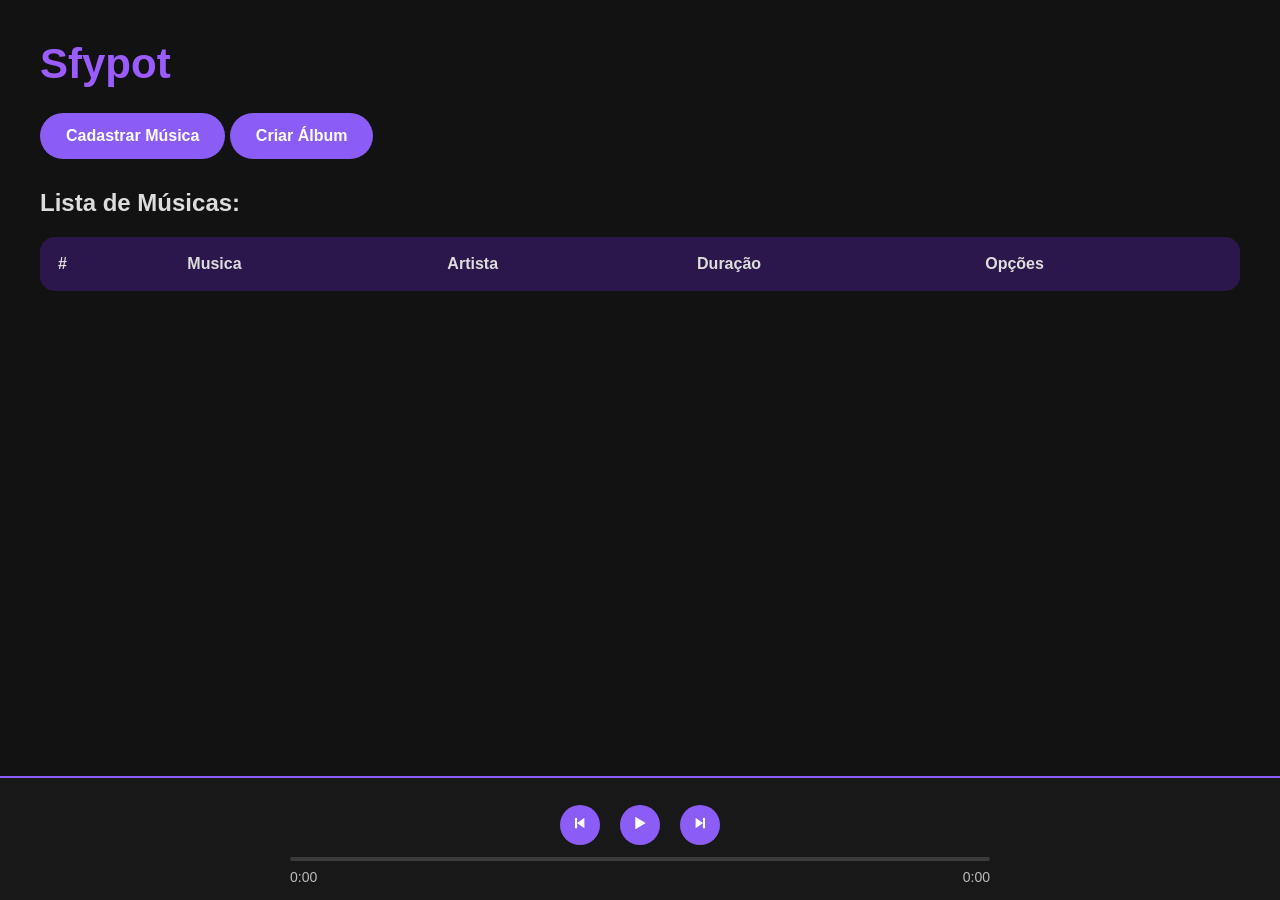
==== 02 - Sfypot/public/index.html @ 63faffa0 "Edit funcionando" ====
<!DOCTYPE html>
<html lang="en">

<head>
    <meta charset="UTF-8">
    <meta name="viewport" content="width=device-width, initial-scale=1.0">
    <link rel="stylesheet" href="style.css">
    <script src="main.js" defer></script>
    <title>Sfypot</title>
    <link href='https://unpkg.com/boxicons@2.1.4/css/boxicons.min.css' rel='stylesheet'>
</head>

<body>

    <h1>Sfypot</h1>

    <button type="button" id="cadastrarMusica">Cadastrar Música</button>
    <button type="button" id="criarAlbum">Criar Álbum</button>

    <h2>Lista de Músicas:</h2>
    <table id="list-musicas">

        <thead>
            <th>#</th>
            <th>Musica</th>
            <th>Artista</th>
            <th>Duração</th>
            <th>Opções</th>
        </thead>

        <tbody>

        </tbody>
    </table>

    <div class="player"> <!--  PLAYER -->
        <span id="musicName"></span>
        <span id="-1" class="indexMusica"></span>
        <audio id="audioPlayer" src=""></audio>
        <div class="controls">
            <button id="botaoBack"><i class='bx bx-skip-previous'></i></button>
            <button id="botaoPlayPause"><i class='bx bx-play'></i></button>
            <button id="botaoNext"><i class='bx bx-skip-next'></i></button>
        </div>
        <div class="footer">
            <div class="progress-bar">
                <div class="progress"></div>
            </div>
            <div class="time">
                <span id="tempoAtual">0:00</span>
                <span id="duracao">0:00</span>
            </div>
        </div>
    </div>


    <div class="modal">
        <header>
            <h2>Adicionar Música:</h2>
        </header>
        <form class="form-musica">
            <input type="file" id="arquivo" placeholder="Arquivo mp3" accept="audio/mp3" required>
            <input type="text" id="title" placeholder="Título da música" required>
            <input type="text" id="autor" placeholder="Nome do Autor" required>
            <input type="text" id="genero" placeholder="Gênero da música" required>
            <select name="Álbum" id="album">
            </select>
        </form>
        <footer>
            <button type="button" id="enviar-musica">Enviar</button>
            <button type="button" id="cancelMusica">Cancelar</button>
        </footer>
    </div>

</body>

</html>
---- 02 - Sfypot/public/style.css ----
/* ===========================
   GERAL
=========================== */

*{
    margin:0;
    padding:0;
    box-sizing:border-box;
    font-family:Segoe UI, sans-serif;
}

body{
    background:#121212;
    color:#fff;
    padding:40px;
    padding-bottom:170px;
}

/* ===========================
   TÍTULOS
=========================== */

h1{
    color:#9b5cff;
    font-size:42px;
    margin-bottom:25px;
}

h2{
    margin:30px 0 15px;
    color:#ddd;
}

/* ===========================
   BOTÃO CADASTRAR
=========================== */

#cadastrarMusica{
    background:#8B5CF6;
    color:white;
    border:none;
    border-radius:30px;
    padding:14px 26px;
    font-size:16px;
    cursor:pointer;
    transition:.25s;
    font-weight:bold;
}

#cadastrarMusica:hover{
    background:#9f75ff;
    transform:scale(1.04);
}
/* ===========================
   BOTÃO DO ÁLBUM
=========================== */

#criarAlbum{
    background:#8B5CF6;
    color:white;
    border:none;
    border-radius:30px;
    padding:14px 26px;
    font-size:16px;
    cursor:pointer;
    transition:.25s;
    font-weight:bold;
}

#criarAlbum:hover{
    background:#9f75ff;
    transform:scale(1.04);
}

/* ===========================
   TABELA
=========================== */

table{
    width:100%;
    border-collapse:collapse;
    background:#1b1b1b;
    border-radius:15px;
    overflow:hidden;
    margin-top:20px;
}

thead{
    background:#2b174b;
}

thead th{
    padding:18px;
    text-align:left;
    color:#ddd;
}

tbody tr{
    transition:.2s;
}

tbody tr:hover{
    background:#242424;
}

tbody td{
    padding:16px;
    border-bottom:1px solid #2e2e2e;
}

/* ===========================
   BOTÕES DA TABELA
=========================== */

tbody button{
    border:none;
    border-radius:20px;
    cursor:pointer;
    transition:.2s;
    font-weight:bold;
}

button[id^="play"]{
    width:38px;
    height:38px;
    border-radius:50%;
    background:#8B5CF6;
    color:white;
    font-size:16px;
}

button[id^="play"]:hover{
    background:#a77cff;
}

button[id^="edit"]{
    background:#3b2b57;
    color:white;
    padding:8px 14px;
    margin-right:8px;
}

button[id^="edit"]:hover{
    background:#4f3c73;
}

button[id^="delete"]{
    background:#7b2020;
    color:white;
    padding:8px 14px;
}

button[id^="delete"]:hover{
    background:#a52b2b;
}

/* ===========================
   PLAYER
=========================== */

.player{
    position:fixed;
    bottom:0;
    left:0;
    width:100%;

    background:#181818;
    border-top:2px solid #8B5CF6;

    padding:15px 30px;

    display:flex;
    flex-direction:column;
    align-items:center;

    gap:12px;

    z-index:999;

    position:fixed;
}

#musicName{
    position:absolute;
    left:30px;
    top:50%;
    transform:translateY(-50%);

    font-size:18px;
    font-weight:bold;
    color:#fff;

    max-width:250px;
    white-space:nowrap;
    overflow:hidden;
    text-overflow:ellipsis;
}

.controls{
    display:flex;
    gap:20px;
}

.controls button{
    width:40px;
    height:40px;

    border:none;
    border-radius:50%;

    background:#8B5CF6;
    color:white;

    cursor:pointer;

    transition:.2s;

    font-size:25px;
}

.controls button:hover{
    transform:scale(1.1);
    background:#a77cff;
}

.footer{
    width:100%;
    max-width:700px;
}

/* ===========================
   BARRA DE PROGRESSO
=========================== */

.progress-bar{
    width:100%;
    height:4px;
    background:#3b3b3b;
    border-radius:999px;
    overflow:hidden;
}

.progress{
    width:0%;
    height:100%;
    background:#9b5cff;
    border-radius:999px;
}

.time{
    display:flex;
    justify-content:space-between;
    margin-top:8px;
    color:#bdbdbd;
    font-size:14px;
}

/* ===========================
   MODAL
=========================== */

.modal{
    position:fixed;

    top:50%;
    left:50%;

    transform:translate(-50%,-50%) scale(.8);

    background:#202020;

    width:430px;

    padding:25px;

    border-radius:18px;

    box-shadow:0 0 40px rgba(0,0,0,.7);

    opacity:0;
    pointer-events:none;

    transition:.25s;

    z-index:1000;
}

.modal.active{
    opacity:1;
    pointer-events:auto;
    transform:translate(-50%,-50%) scale(1);
}

.modal header h2{
    margin-bottom:20px;
    color:#9b5cff;
}

.form-musica{
    display:flex;
    flex-direction:column;
    gap:14px;
}

.form-musica input,
.form-musica select{
    background:#2d2d2d;
    color:white;
    border:none;
    outline:none;
    padding:14px;
    border-radius:10px;
}

.form-musica input::placeholder{
    color:#b7b7b7;
}

.modal footer{
    display:flex;
    justify-content:flex-end;
    gap:10px;
    margin-top:20px;
}

#enviar-musica{
    background:#8B5CF6;
    color:white;
    border:none;
    padding:12px 18px;
    border-radius:10px;
    cursor:pointer;
}

#enviar-musica:hover{
    background:#9f75ff;
}

#cancelMusica{
    background:#3a3a3a;
    color:white;
    border:none;
    padding:12px 18px;
    border-radius:10px;
    cursor:pointer;
}

#cancelMusica:hover{
    background:#555;
}

/* ===========================
   SCROLL
=========================== */

::-webkit-scrollbar{
    width:10px;
}

::-webkit-scrollbar-thumb{
    background:#8B5CF6;
    border-radius:20px;
}

::-webkit-scrollbar-track{
    background:#1a1a1a;
}
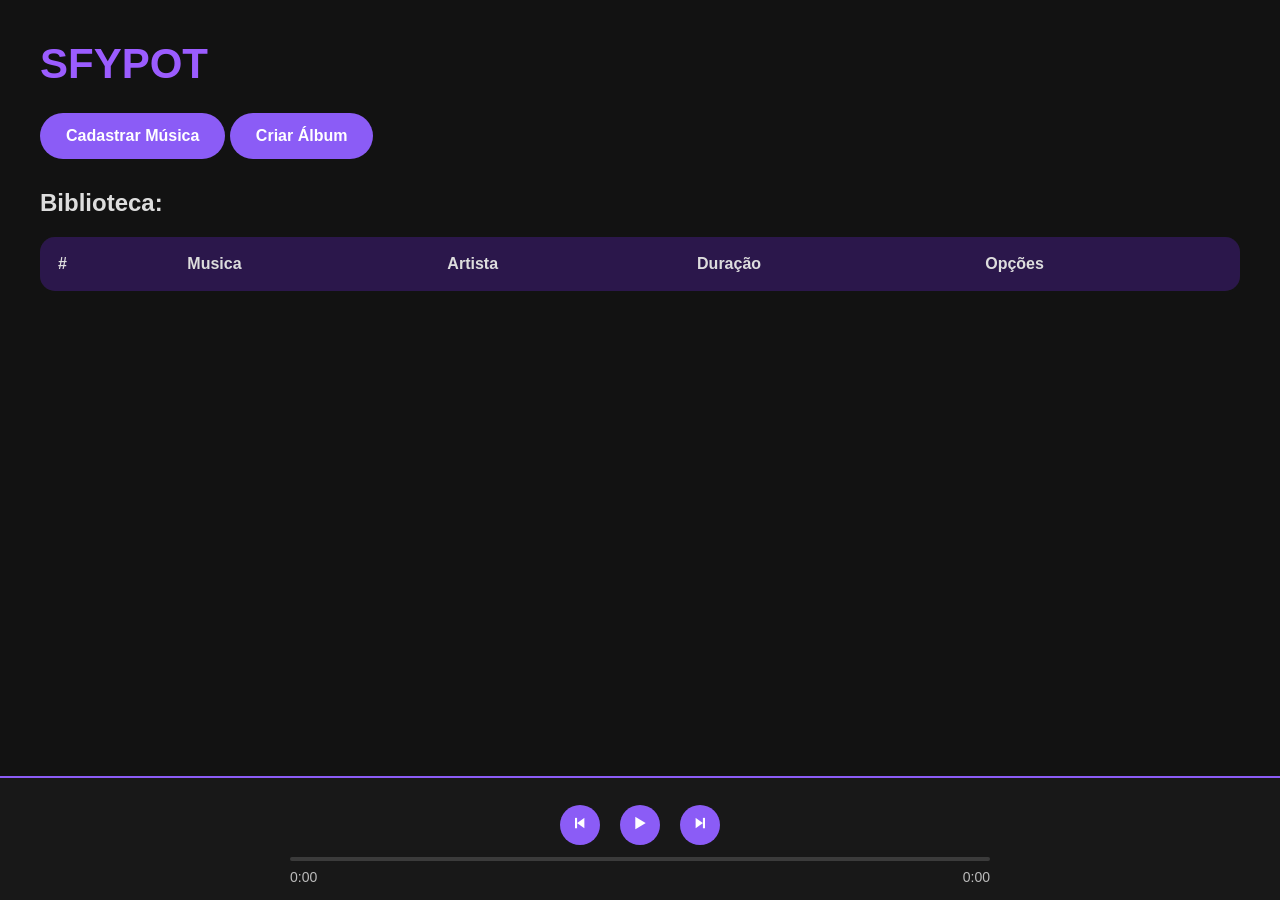
==== commit 0ca5ae8b: "básico funcionando, salvando agora para tentar criar playlists/albuns" ====
--- a/02 - Sfypot/public/index.html
+++ b/02 - Sfypot/public/index.html
@@ -12,12 +12,12 @@
 
 <body>
 
-    <h1>Sfypot</h1>
+    <h1>SFYPOT</h1>
 
     <button type="button" id="cadastrarMusica">Cadastrar Música</button>
     <button type="button" id="criarAlbum">Criar Álbum</button>
 
-    <h2>Lista de Músicas:</h2>
+    <h2>Biblioteca:</h2>
     <table id="list-musicas">
 
         <thead>
@@ -34,7 +34,10 @@
     </table>
 
     <div class="player"> <!--  PLAYER -->
-        <span id="musicName"></span>
+        <div class="music-info">
+            <span id="musicName"></span>
+            <span id="musicAutor"></span>
+        </div>
         <span id="-1" class="indexMusica"></span>
         <audio id="audioPlayer" src=""></audio>
         <div class="controls">
@@ -60,7 +63,7 @@
         </header>
         <form class="form-musica">
             <input type="file" id="arquivo" placeholder="Arquivo mp3" accept="audio/mp3" required>
-            <input type="text" id="title" placeholder="Título da música" required>
+            <input type="text" data-index="new" id="title" placeholder="Título da música" required>
             <input type="text" id="autor" placeholder="Nome do Autor" required>
             <input type="text" id="genero" placeholder="Gênero da música" required>
             <select name="Álbum" id="album">
--- a/02 - Sfypot/public/style.css
+++ b/02 - Sfypot/public/style.css
@@ -180,17 +180,29 @@
     position:fixed;
 }
 
-#musicName{
+.music-info{
     position:absolute;
     left:30px;
     top:50%;
     transform:translateY(-50%);
-
+    display:flex;
+    flex-direction:column;
+    gap:4px;
+    max-width:250px;
+}
+
+#musicName{
     font-size:18px;
     font-weight:bold;
     color:#fff;
-
-    max-width:250px;
+}
+
+#musicAutor{
+    font-size:14px;
+    color:#bdbdbd;
+}
+
+.music-info span{
     white-space:nowrap;
     overflow:hidden;
     text-overflow:ellipsis;
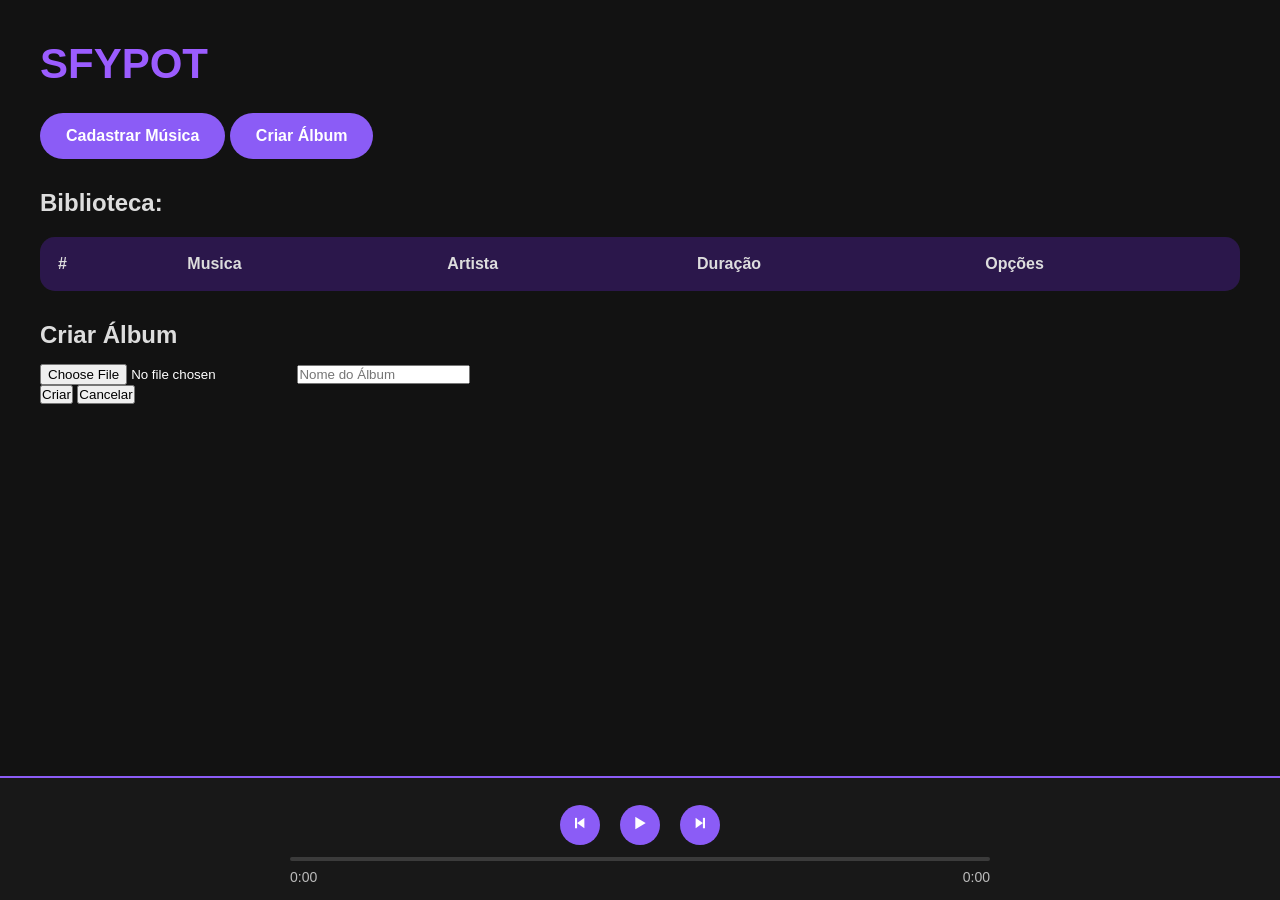
==== commit 756618ad: "createAlbum iniciado" ====
--- a/02 - Sfypot/public/index.html
+++ b/02 - Sfypot/public/index.html
@@ -75,6 +75,20 @@
         </footer>
     </div>
 
+    <div class="modal_2">
+        <header>
+            <h2>Criar Álbum</h2>
+        </header>
+        <form class="form-album">
+            <input type="file" id="capa-album" accept="image/*">
+            <input type="text" id="titulo-album" placeholder="Nome do Álbum" required>
+        </form>
+        <footer>
+            <button type="button" id="enviar-album">Criar</button>
+            <button type="button" id="cancel-album">Cancelar</button>
+        </footer>
+    </div>
+
 </body>
 
 </html>
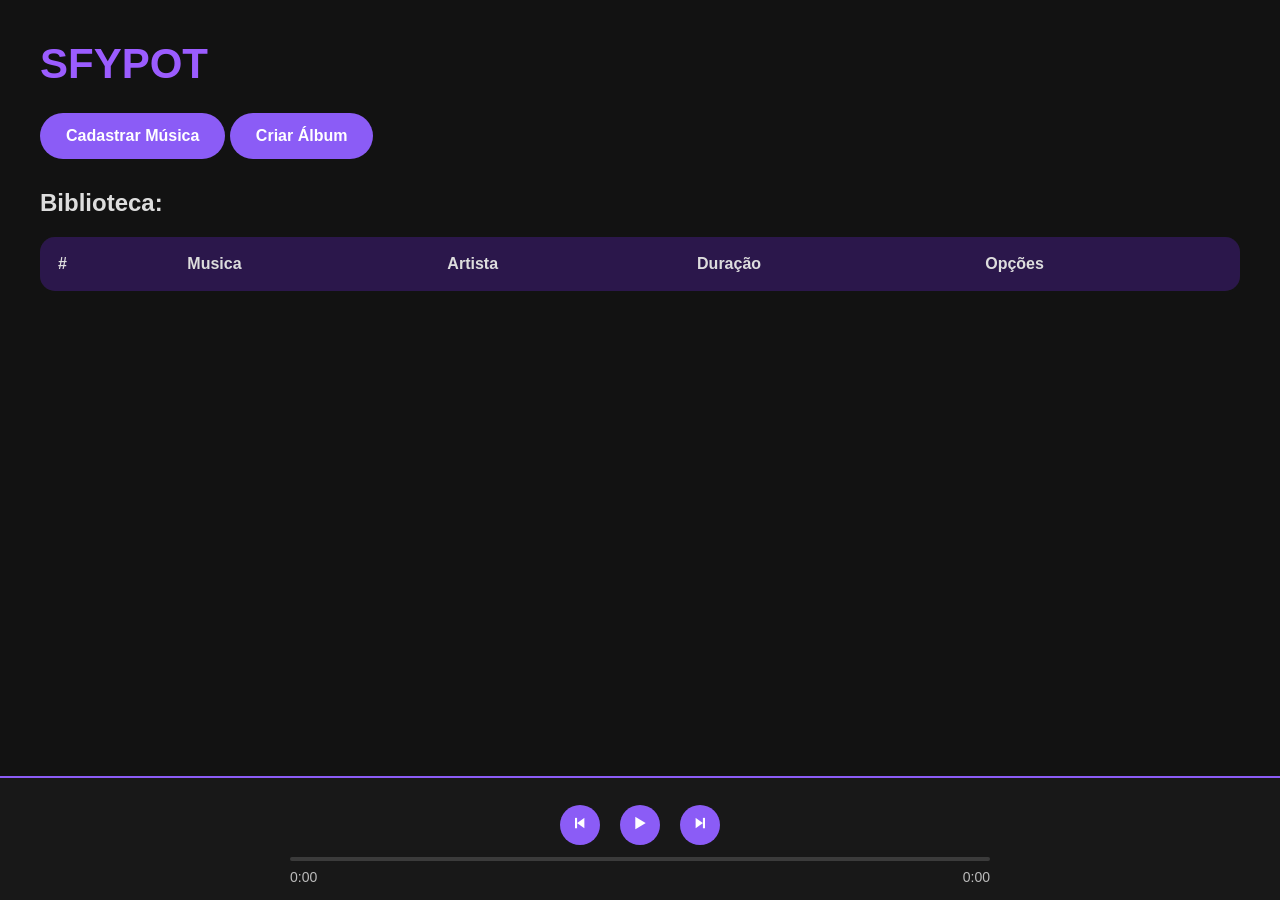
==== commit fa016b73: "modal 2 funcionando" ====
--- a/02 - Sfypot/public/index.html
+++ b/02 - Sfypot/public/index.html
@@ -4,7 +4,9 @@
 <head>
     <meta charset="UTF-8">
     <meta name="viewport" content="width=device-width, initial-scale=1.0">
-    <link rel="stylesheet" href="style.css">
+    <link rel="stylesheet" href="css/style.css">
+    <link rel="stylesheet" href="css/modal1.css">
+    <link rel="stylesheet" href="css/modal2.css">
     <script src="main.js" defer></script>
     <title>Sfypot</title>
     <link href='https://unpkg.com/boxicons@2.1.4/css/boxicons.min.css' rel='stylesheet'>
--- a/02 - Sfypot/public/css/style.css
+++ b/02 - Sfypot/public/css/style.css
@@ -0,0 +1,285 @@
+/* ===========================
+   GERAL
+=========================== */
+
+*{
+    margin:0;
+    padding:0;
+    box-sizing:border-box;
+    font-family:Segoe UI, sans-serif;
+}
+
+body{
+    background:#121212;
+    color:#fff;
+    padding:40px;
+    padding-bottom:170px;
+}
+
+/* ===========================
+   TÍTULOS
+=========================== */
+
+h1{
+    color:#9b5cff;
+    font-size:42px;
+    margin-bottom:25px;
+}
+
+h2{
+    margin:30px 0 15px;
+    color:#ddd;
+}
+
+/* ===========================
+   BOTÃO CADASTRAR
+=========================== */
+
+#cadastrarMusica{
+    background:#8B5CF6;
+    color:white;
+    border:none;
+    border-radius:30px;
+    padding:14px 26px;
+    font-size:16px;
+    cursor:pointer;
+    transition:.25s;
+    font-weight:bold;
+}
+
+#cadastrarMusica:hover{
+    background:#9f75ff;
+    transform:scale(1.04);
+}
+/* ===========================
+   BOTÃO DO ÁLBUM
+=========================== */
+
+#criarAlbum{
+    background:#8B5CF6;
+    color:white;
+    border:none;
+    border-radius:30px;
+    padding:14px 26px;
+    font-size:16px;
+    cursor:pointer;
+    transition:.25s;
+    font-weight:bold;
+}
+
+#criarAlbum:hover{
+    background:#9f75ff;
+    transform:scale(1.04);
+}
+
+/* ===========================
+   TABELA
+=========================== */
+
+table{
+    width:100%;
+    border-collapse:collapse;
+    background:#1b1b1b;
+    border-radius:15px;
+    overflow:hidden;
+    margin-top:20px;
+}
+
+thead{
+    background:#2b174b;
+}
+
+thead th{
+    padding:18px;
+    text-align:left;
+    color:#ddd;
+}
+
+tbody tr{
+    transition:.2s;
+}
+
+tbody tr:hover{
+    background:#242424;
+}
+
+tbody td{
+    padding:16px;
+    border-bottom:1px solid #2e2e2e;
+}
+
+/* ===========================
+   BOTÕES DA TABELA
+=========================== */
+
+tbody button{
+    border:none;
+    border-radius:20px;
+    cursor:pointer;
+    transition:.2s;
+    font-weight:bold;
+}
+
+button[id^="play"]{
+    width:38px;
+    height:38px;
+    border-radius:50%;
+    background:#8B5CF6;
+    color:white;
+    font-size:16px;
+}
+
+button[id^="play"]:hover{
+    background:#a77cff;
+}
+
+button[id^="edit"]{
+    background:#3b2b57;
+    color:white;
+    padding:8px 14px;
+    margin-right:8px;
+}
+
+button[id^="edit"]:hover{
+    background:#4f3c73;
+}
+
+button[id^="delete"]{
+    background:#7b2020;
+    color:white;
+    padding:8px 14px;
+}
+
+button[id^="delete"]:hover{
+    background:#a52b2b;
+}
+
+/* ===========================
+   PLAYER
+=========================== */
+
+.player{
+    position:fixed;
+    bottom:0;
+    left:0;
+    width:100%;
+
+    background:#181818;
+    border-top:2px solid #8B5CF6;
+
+    padding:15px 30px;
+
+    display:flex;
+    flex-direction:column;
+    align-items:center;
+
+    gap:12px;
+
+    z-index:999;
+
+    position:fixed;
+}
+
+.music-info{
+    position:absolute;
+    left:30px;
+    top:50%;
+    transform:translateY(-50%);
+    display:flex;
+    flex-direction:column;
+    gap:4px;
+    max-width:250px;
+}
+
+#musicName{
+    font-size:18px;
+    font-weight:bold;
+    color:#fff;
+}
+
+#musicAutor{
+    font-size:14px;
+    color:#bdbdbd;
+}
+
+.music-info span{
+    white-space:nowrap;
+    overflow:hidden;
+    text-overflow:ellipsis;
+}
+
+.controls{
+    display:flex;
+    gap:20px;
+}
+
+.controls button{
+    width:40px;
+    height:40px;
+
+    border:none;
+    border-radius:50%;
+
+    background:#8B5CF6;
+    color:white;
+
+    cursor:pointer;
+
+    transition:.2s;
+
+    font-size:25px;
+}
+
+.controls button:hover{
+    transform:scale(1.1);
+    background:#a77cff;
+}
+
+.footer{
+    width:100%;
+    max-width:700px;
+}
+
+/* ===========================
+   BARRA DE PROGRESSO
+=========================== */
+
+.progress-bar{
+    width:100%;
+    height:4px;
+    background:#3b3b3b;
+    border-radius:999px;
+    overflow:hidden;
+}
+
+.progress{
+    width:0%;
+    height:100%;
+    background:#9b5cff;
+    border-radius:999px;
+}
+
+.time{
+    display:flex;
+    justify-content:space-between;
+    margin-top:8px;
+    color:#bdbdbd;
+    font-size:14px;
+}
+
+/* ===========================
+   SCROLL
+=========================== */
+
+::-webkit-scrollbar{
+    width:10px;
+}
+
+::-webkit-scrollbar-thumb{
+    background:#8B5CF6;
+    border-radius:20px;
+}
+
+::-webkit-scrollbar-track{
+    background:#1a1a1a;
+}
--- a/02 - Sfypot/public/css/modal1.css
+++ b/02 - Sfypot/public/css/modal1.css
@@ -0,0 +1,111 @@
+.modal{
+    position:fixed;
+
+    top:50%;
+    left:50%;
+
+    transform:translate(-50%,-50%) scale(.8);
+
+    background:#202020;
+
+    width:430px;
+
+    padding:25px;
+
+    border-radius:18px;
+
+    box-shadow:0 0 40px rgba(0,0,0,.7);
+
+    opacity:0;
+    pointer-events:none;
+
+    transition:.25s;
+
+    z-index:1000;
+}
+
+.modal.active{
+    opacity:1;
+    pointer-events:auto;
+    transform:translate(-50%,-50%) scale(1);
+}
+
+.modal header h2{
+    margin-bottom:20px;
+    color:#9b5cff;
+}
+
+.form-musica{
+    display:flex;
+    flex-direction:column;
+    gap:14px;
+}
+
+.form-musica input,
+.form-musica select{
+    background:#2d2d2d;
+    color:white;
+    border:none;
+    outline:none;
+    padding:14px;
+    border-radius:10px;
+}
+
+.form-musica input::placeholder{
+    color:#b7b7b7;
+}
+
+.modal footer{
+    display:flex;
+    justify-content:flex-end;
+    gap:10px;
+    margin-top:20px;
+}
+
+#enviar-musica{
+    background:#8B5CF6;
+    color:white;
+    border:none;
+    padding:12px 18px;
+    border-radius:10px;
+    cursor:pointer;
+    transition:.2s;
+}
+
+#enviar-musica:hover{
+    background:#9f75ff;
+}
+
+#cancelMusica{
+    background:#3a3a3a;
+    color:white;
+    border:none;
+    padding:12px 18px;
+    border-radius:10px;
+    cursor:pointer;
+    transition:.2s;
+}
+
+#cancelMusica:hover{
+    background:#555;
+}
+
+.form-musica input[type="file"]{
+    padding: 10px;
+    cursor: pointer;
+}
+
+.form-musica input[type="file"]::file-selector-button{
+    background: #8B5CF6;
+    color: white;
+    border: none;
+    padding: 8px 14px;
+    border-radius: 8px;
+    cursor: pointer;
+    margin-right: 12px;
+    transition: .2s;
+}
+
+.form-musica input[type="file"]::file-selector-button:hover{
+    background: #9f75ff;
+}
--- a/02 - Sfypot/public/css/modal2.css
+++ b/02 - Sfypot/public/css/modal2.css
@@ -0,0 +1,111 @@
+.modal_2{
+    position: fixed;
+
+    top: 50%;
+    left: 50%;
+
+    transform: translate(-50%, -50%) scale(.8);
+
+    background: #202020;
+
+    width: 430px;
+
+    padding: 25px;
+
+    border-radius: 18px;
+
+    box-shadow: 0 0 40px rgba(0,0,0,.7);
+
+    opacity: 0;
+    pointer-events: none;
+
+    transition: .25s;
+
+    z-index: 1000;
+}
+
+.modal_2.active{
+    opacity: 1;
+    pointer-events: auto;
+    transform: translate(-50%, -50%) scale(1);
+}
+
+.modal_2 header h2{
+    margin-bottom: 20px;
+    color: #9b5cff;
+}
+
+.form-album{
+    display: flex;
+    flex-direction: column;
+    gap: 14px;
+}
+
+.form-album input{
+    background: #2d2d2d;
+    color: white;
+    border: none;
+    outline: none;
+    padding: 14px;
+    border-radius: 10px;
+}
+
+.form-album input::placeholder{
+    color: #b7b7b7;
+}
+
+/* Personaliza o botão de seleção da imagem */
+.form-album input[type="file"]{
+    padding: 10px;
+    cursor: pointer;
+}
+
+.form-album input[type="file"]::file-selector-button{
+    background: #8B5CF6;
+    color: white;
+    border: none;
+    padding: 8px 14px;
+    border-radius: 8px;
+    cursor: pointer;
+    margin-right: 12px;
+    transition: .2s;
+}
+
+.form-album input[type="file"]::file-selector-button:hover{
+    background: #9f75ff;
+}
+
+.modal_2 footer{
+    display: flex;
+    justify-content: flex-end;
+    gap: 10px;
+    margin-top: 20px;
+}
+
+#enviar-album{
+    background: #8B5CF6;
+    color: white;
+    border: none;
+    padding: 12px 18px;
+    border-radius: 10px;
+    cursor: pointer;
+    transition: .2s;
+}
+
+#enviar-album:hover{
+    background: #9f75ff;
+}
+
+#cancel-album{
+    background: #3a3a3a;
+    color: white;
+    border: none;
+    padding: 12px 18px;
+    border-radius: 10px;
+    cursor: pointer;
+    transition: .2s;
+}
+
+#cancel-album:hover{
+    background: #555;
+}
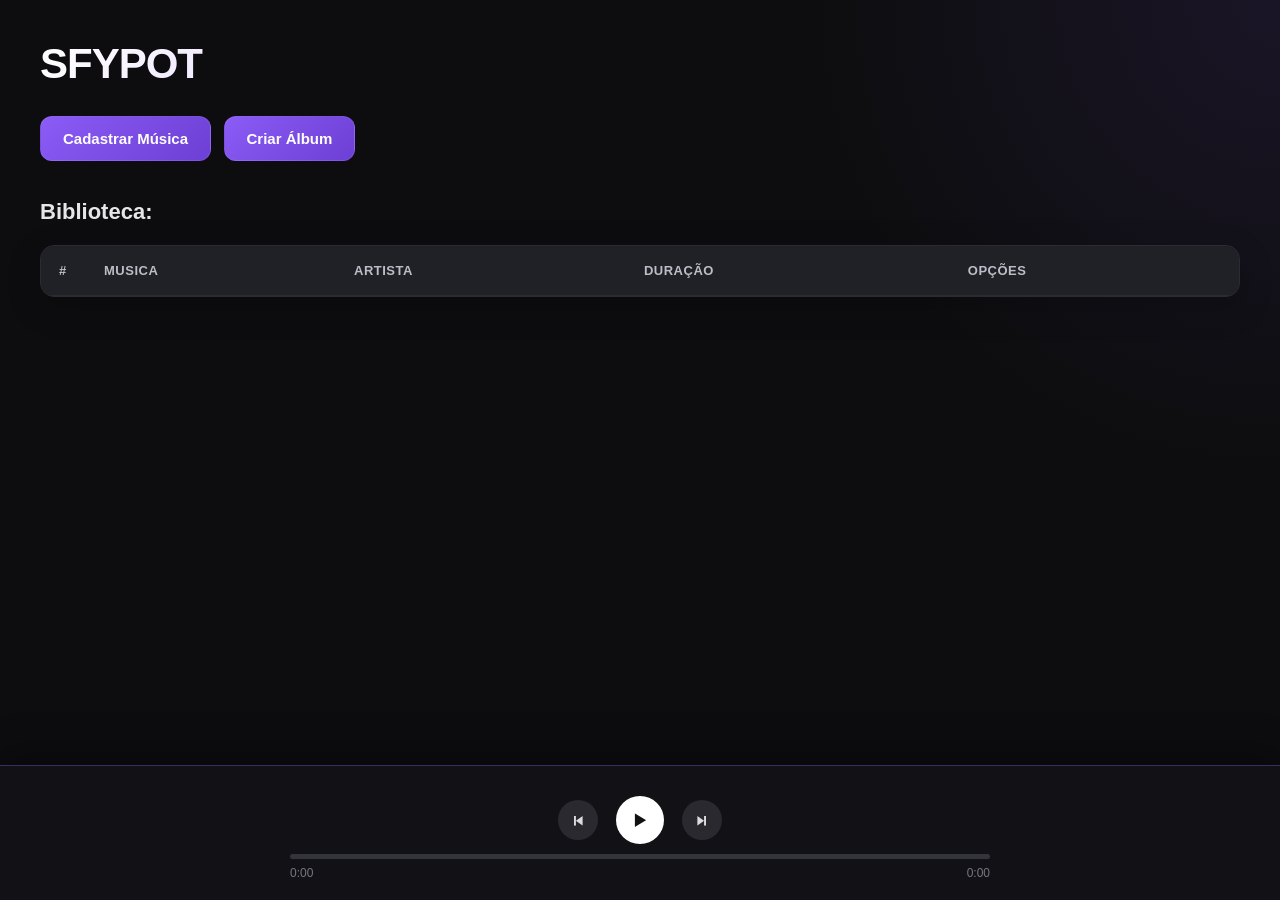
==== commit eccc1f93: "criando albuns sem as musicas" ====
--- a/02 - Sfypot/public/index.html
+++ b/02 - Sfypot/public/index.html
@@ -82,8 +82,10 @@
             <h2>Criar Álbum</h2>
         </header>
         <form class="form-album">
-            <input type="file" id="capa-album" accept="image/*">
+            <input type="file" id="capa-album" placeholder="Capa do Álbum" accept="image/*">
             <input type="text" id="titulo-album" placeholder="Nome do Álbum" required>
+            <div id="selectMusicas">
+            </div>
         </form>
         <footer>
             <button type="button" id="enviar-album">Criar</button>
--- a/02 - Sfypot/public/css/style.css
+++ b/02 - Sfypot/public/css/style.css
@@ -1,285 +1,609 @@
-/* ===========================
-   GERAL
-=========================== */
-
-*{
-    margin:0;
-    padding:0;
-    box-sizing:border-box;
-    font-family:Segoe UI, sans-serif;
-}
-
-body{
-    background:#121212;
-    color:#fff;
-    padding:40px;
-    padding-bottom:170px;
-}
-
-/* ===========================
+/* =========================================================
+   RESET
+========================================================= */
+
+* {
+    margin: 0;
+    padding: 0;
+    box-sizing: border-box;
+    font-family: "Segoe UI", Arial, sans-serif;
+}
+
+:root {
+    --bg: #0d0d0f;
+    --bg-secondary: #151518;
+    --bg-card: #1b1b20;
+    --bg-hover: #24242b;
+
+    --purple: #8b5cf6;
+    --purple-light: #a77cff;
+    --purple-dark: #6d3fd4;
+
+    --text: #ffffff;
+    --text-secondary: #aaaab4;
+    --text-muted: #777780;
+
+    --border: #2b2b32;
+    --danger: #ef4444;
+    --danger-dark: #b91c1c;
+
+    --radius: 14px;
+    --transition: 0.2s ease;
+}
+
+/* =========================================================
+   BODY
+========================================================= */
+
+body {
+    min-height: 100vh;
+
+    background:
+        radial-gradient(
+            circle at top right,
+            rgba(139, 92, 246, 0.10),
+            transparent 30%
+        ),
+        var(--bg);
+
+    color: var(--text);
+
+    padding: 40px;
+    padding-bottom: 180px;
+}
+
+/* =========================================================
    TÍTULOS
-=========================== */
-
-h1{
-    color:#9b5cff;
-    font-size:42px;
-    margin-bottom:25px;
-}
-
-h2{
-    margin:30px 0 15px;
-    color:#ddd;
-}
-
-/* ===========================
-   BOTÃO CADASTRAR
-=========================== */
-
-#cadastrarMusica{
-    background:#8B5CF6;
-    color:white;
-    border:none;
-    border-radius:30px;
-    padding:14px 26px;
-    font-size:16px;
-    cursor:pointer;
-    transition:.25s;
-    font-weight:bold;
-}
-
-#cadastrarMusica:hover{
-    background:#9f75ff;
-    transform:scale(1.04);
-}
-/* ===========================
-   BOTÃO DO ÁLBUM
-=========================== */
-
-#criarAlbum{
-    background:#8B5CF6;
-    color:white;
-    border:none;
-    border-radius:30px;
-    padding:14px 26px;
-    font-size:16px;
-    cursor:pointer;
-    transition:.25s;
-    font-weight:bold;
-}
-
-#criarAlbum:hover{
-    background:#9f75ff;
-    transform:scale(1.04);
-}
-
-/* ===========================
+========================================================= */
+
+h1 {
+    font-size: 42px;
+    font-weight: 800;
+    letter-spacing: -1px;
+
+    margin-bottom: 28px;
+
+    background: linear-gradient(
+        135deg,
+        #ffffff,
+        var(--purple-light)
+    );
+
+    -webkit-background-clip: text;
+    -webkit-text-fill-color: transparent;
+}
+
+h2 {
+    margin: 38px 0 16px;
+
+    font-size: 22px;
+    font-weight: 600;
+
+    color: #e5e5ea;
+}
+
+/* =========================================================
+   BOTÕES PRINCIPAIS
+========================================================= */
+
+#cadastrarMusica,
+#criarAlbum {
+    border: 1px solid rgba(255, 255, 255, 0.08);
+
+    background: linear-gradient(
+        135deg,
+        var(--purple),
+        var(--purple-dark)
+    );
+
+    color: white;
+
+    border-radius: 12px;
+
+    padding: 13px 22px;
+
+    font-size: 15px;
+    font-weight: 600;
+
+    cursor: pointer;
+
+    transition:
+        transform var(--transition),
+        box-shadow var(--transition),
+        filter var(--transition);
+
+    margin-right: 8px;
+}
+
+#cadastrarMusica:hover,
+#criarAlbum:hover {
+    transform: translateY(-2px);
+
+    filter: brightness(1.08);
+
+    box-shadow:
+        0 8px 25px rgba(139, 92, 246, 0.25);
+}
+
+#cadastrarMusica:active,
+#criarAlbum:active {
+    transform: translateY(0);
+}
+
+/* =========================================================
    TABELA
-=========================== */
-
-table{
-    width:100%;
-    border-collapse:collapse;
-    background:#1b1b1b;
-    border-radius:15px;
-    overflow:hidden;
-    margin-top:20px;
-}
-
-thead{
-    background:#2b174b;
-}
-
-thead th{
-    padding:18px;
-    text-align:left;
-    color:#ddd;
-}
-
-tbody tr{
-    transition:.2s;
-}
-
-tbody tr:hover{
-    background:#242424;
-}
-
-tbody td{
-    padding:16px;
-    border-bottom:1px solid #2e2e2e;
-}
-
-/* ===========================
+========================================================= */
+
+table {
+    width: 100%;
+    border-collapse: separate;
+    border-spacing: 0;
+
+    background: var(--bg-card);
+
+    border: 1px solid var(--border);
+    border-radius: var(--radius);
+
+    overflow: hidden;
+    margin-top: 20px;
+
+    box-shadow:
+        0 10px 35px rgba(0, 0, 0, 0.18);
+}
+
+/* Aproxima a coluna da música do botão de play */
+
+thead th:first-child,
+tbody td:first-child {
+    width: 45px;
+}
+
+thead th:nth-child(2),
+tbody td:nth-child(2) {
+    width: 250px;
+}
+
+/* Cabeçalho */
+
+thead {
+    background: #202027;
+}
+
+thead th {
+    padding: 17px 18px;
+
+    text-align: left;
+
+    color: #bdbdc8;
+
+    font-size: 13px;
+    font-weight: 600;
+
+    text-transform: uppercase;
+    letter-spacing: 0.5px;
+
+    border-bottom: 1px solid var(--border);
+}
+
+/* Linhas */
+
+tbody tr {
+    transition:
+        background var(--transition),
+        transform var(--transition);
+}
+
+tbody tr:hover {
+    background: var(--bg-hover);
+}
+
+tbody td {
+    padding: 15px 18px;
+
+    color: #e7e7eb;
+
+    border-bottom: 1px solid #26262d;
+}
+
+/* Última linha */
+
+tbody tr:last-child td {
+    border-bottom: none;
+}
+
+/* =========================================================
    BOTÕES DA TABELA
-=========================== */
-
-tbody button{
-    border:none;
-    border-radius:20px;
-    cursor:pointer;
-    transition:.2s;
-    font-weight:bold;
-}
-
-button[id^="play"]{
-    width:38px;
-    height:38px;
-    border-radius:50%;
-    background:#8B5CF6;
-    color:white;
-    font-size:16px;
-}
-
-button[id^="play"]:hover{
-    background:#a77cff;
-}
-
-button[id^="edit"]{
-    background:#3b2b57;
-    color:white;
-    padding:8px 14px;
-    margin-right:8px;
-}
-
-button[id^="edit"]:hover{
-    background:#4f3c73;
-}
-
-button[id^="delete"]{
-    background:#7b2020;
-    color:white;
-    padding:8px 14px;
-}
-
-button[id^="delete"]:hover{
-    background:#a52b2b;
-}
-
-/* ===========================
+========================================================= */
+
+tbody button {
+    border: none;
+
+    cursor: pointer;
+
+    transition:
+        transform var(--transition),
+        background var(--transition),
+        color var(--transition);
+
+    display: inline-flex;
+    align-items: center;
+    justify-content: center;
+}
+
+/* Play */
+
+button[id^="play"] {
+    width: 38px;
+    height: 38px;
+
+    border-radius: 50%;
+
+    background: var(--purple);
+    color: white;
+
+    font-size: 17px;
+}
+
+button[id^="play"]:hover {
+    background: var(--purple-light);
+
+    transform: scale(1.08);
+
+    box-shadow:
+        0 5px 15px rgba(139, 92, 246, 0.3);
+}
+
+/* Editar */
+
+button[id^="edit"] {
+    width: 36px;
+    height: 36px;
+
+    border-radius: 9px;
+
+    background: rgba(139, 92, 246, 0.12);
+    color: #b994ff;
+
+    padding: 0;
+
+    margin-right: 6px;
+}
+
+button[id^="edit"]:hover {
+    background: rgba(139, 92, 246, 0.25);
+
+    color: white;
+
+    transform: translateY(-2px);
+}
+
+/* Excluir */
+
+button[id^="delete"] {
+    width: 36px;
+    height: 36px;
+
+    border-radius: 9px;
+
+    background: rgba(239, 68, 68, 0.10);
+    color: #f87171;
+
+    padding: 0;
+}
+
+button[id^="delete"]:hover {
+    background: rgba(239, 68, 68, 0.20);
+
+    color: #ff8a8a;
+
+    transform: translateY(-2px);
+}
+
+/* =========================================================
    PLAYER
-=========================== */
-
-.player{
-    position:fixed;
-    bottom:0;
-    left:0;
-    width:100%;
-
-    background:#181818;
-    border-top:2px solid #8B5CF6;
-
-    padding:15px 30px;
-
-    display:flex;
-    flex-direction:column;
-    align-items:center;
-
-    gap:12px;
-
-    z-index:999;
-
-    position:fixed;
-}
-
-.music-info{
-    position:absolute;
-    left:30px;
-    top:50%;
-    transform:translateY(-50%);
-    display:flex;
-    flex-direction:column;
-    gap:4px;
-    max-width:250px;
-}
-
-#musicName{
-    font-size:18px;
-    font-weight:bold;
-    color:#fff;
-}
-
-#musicAutor{
-    font-size:14px;
-    color:#bdbdbd;
-}
-
-.music-info span{
-    white-space:nowrap;
-    overflow:hidden;
-    text-overflow:ellipsis;
-}
-
-.controls{
-    display:flex;
-    gap:20px;
-}
-
-.controls button{
-    width:40px;
-    height:40px;
-
-    border:none;
-    border-radius:50%;
-
-    background:#8B5CF6;
-    color:white;
-
-    cursor:pointer;
-
-    transition:.2s;
-
-    font-size:25px;
-}
-
-.controls button:hover{
-    transform:scale(1.1);
-    background:#a77cff;
-}
-
-.footer{
-    width:100%;
-    max-width:700px;
-}
-
-/* ===========================
-   BARRA DE PROGRESSO
-=========================== */
-
-.progress-bar{
-    width:100%;
-    height:4px;
-    background:#3b3b3b;
-    border-radius:999px;
-    overflow:hidden;
-}
-
-.progress{
-    width:0%;
-    height:100%;
-    background:#9b5cff;
-    border-radius:999px;
-}
-
-.time{
-    display:flex;
-    justify-content:space-between;
-    margin-top:8px;
-    color:#bdbdbd;
-    font-size:14px;
-}
-
-/* ===========================
-   SCROLL
-=========================== */
-
-::-webkit-scrollbar{
-    width:10px;
-}
-
-::-webkit-scrollbar-thumb{
-    background:#8B5CF6;
-    border-radius:20px;
-}
-
-::-webkit-scrollbar-track{
-    background:#1a1a1a;
-}+========================================================= */
+
+.player {
+    position: fixed;
+
+    left: 0;
+    bottom: 0;
+
+    width: 100%;
+
+    min-height: 135px;
+
+    padding: 18px 30px;
+
+    display: flex;
+    flex-direction: column;
+    align-items: center;
+    justify-content: center;
+
+    gap: 10px;
+
+    background: rgba(20, 20, 24, 0.94);
+
+    border-top: 1px solid rgba(139, 92, 246, 0.35);
+
+    box-shadow:
+        0 -10px 35px rgba(0, 0, 0, 0.35);
+
+    backdrop-filter: blur(15px);
+    -webkit-backdrop-filter: blur(15px);
+
+    z-index: 999;
+}
+
+/* =========================================================
+   INFORMAÇÕES DA MÚSICA
+========================================================= */
+
+.music-info {
+    position: absolute;
+
+    left: 30px;
+    top: 50%;
+
+    transform: translateY(-50%);
+
+    display: flex;
+    flex-direction: column;
+
+    gap: 4px;
+
+    width: 250px;
+}
+
+#musicName {
+    color: white;
+    font-size: 19px;
+    font-weight: 700;
+
+    white-space: nowrap;
+    overflow: hidden;
+    text-overflow: ellipsis;
+}
+
+#musicAutor {
+    color: var(--text-secondary);
+
+    font-size: 13px;
+
+    white-space: nowrap;
+    overflow: hidden;
+    text-overflow: ellipsis;
+}
+
+.music-info span {
+    display: block;
+}
+
+/* =========================================================
+   CONTROLES
+========================================================= */
+
+.controls {
+    display: flex;
+    align-items: center;
+
+    gap: 18px;
+}
+
+.controls button {
+    width: 40px;
+    height: 40px;
+
+    border: none;
+    border-radius: 50%;
+
+    display: flex;
+    align-items: center;
+    justify-content: center;
+
+    background: #29292f;
+    color: #ddd;
+
+    cursor: pointer;
+
+    font-size: 23px;
+
+    transition:
+        transform var(--transition),
+        background var(--transition),
+        color var(--transition);
+}
+
+.controls button:hover {
+    background: #38383f;
+
+    color: white;
+
+    transform: scale(1.08);
+}
+
+/* Play/Pause principal */
+
+#botaoPlayPause {
+    width: 48px;
+    height: 48px;
+
+    background: white;
+    color: #111;
+
+    font-size: 27px;
+}
+
+#botaoPlayPause:hover {
+    background: #eeeeee;
+
+    transform: scale(1.08);
+}
+
+/* =========================================================
+   PROGRESSO
+========================================================= */
+
+.footer {
+    width: 100%;
+    max-width: 700px;
+}
+
+.progress-bar {
+    width: 100%;
+    height: 5px;
+
+    background: #34343b;
+
+    border-radius: 999px;
+
+    overflow: hidden;
+
+    cursor: pointer;
+}
+
+.progress {
+    width: 0%;
+    height: 100%;
+
+    background: linear-gradient(
+        90deg,
+        var(--purple-dark),
+        var(--purple-light)
+    );
+
+    border-radius: 999px;
+
+    transition: width 0.1s linear;
+}
+
+/* =========================================================
+   TEMPO
+========================================================= */
+
+.time {
+    display: flex;
+
+    justify-content: space-between;
+
+    margin-top: 7px;
+
+    color: var(--text-muted);
+
+    font-size: 12px;
+}
+
+/* =========================================================
+   SCROLLBAR
+========================================================= */
+
+::-webkit-scrollbar {
+    width: 9px;
+}
+
+::-webkit-scrollbar-track {
+    background: #101014;
+}
+
+::-webkit-scrollbar-thumb {
+    background: #3d2b5f;
+
+    border-radius: 20px;
+}
+
+::-webkit-scrollbar-thumb:hover {
+    background: var(--purple);
+}
+
+/* =========================================================
+   SELEÇÃO
+========================================================= */
+
+::selection {
+    background: rgba(139, 92, 246, 0.35);
+    color: white;
+}
+
+/* =========================================================
+   RESPONSIVIDADE
+========================================================= */
+
+@media (max-width: 800px) {
+
+    body {
+        padding: 25px 20px;
+        padding-bottom: 190px;
+    }
+
+    h1 {
+        font-size: 34px;
+    }
+
+    table {
+        display: block;
+        overflow-x: auto;
+        white-space: nowrap;
+    }
+
+    .player {
+        min-height: 155px;
+
+        padding:
+            15px
+            20px
+            12px;
+    }
+
+    .music-info {
+        position: static;
+
+        transform: none;
+
+        width: 100%;
+
+        text-align: center;
+
+        align-items: center;
+
+        order: 1;
+    }
+
+    .controls {
+        order: 2;
+    }
+
+    .footer {
+        order: 3;
+    }
+}
+
+@media (max-width: 500px) {
+
+    body {
+        padding: 20px 15px;
+        padding-bottom: 200px;
+    }
+
+    h1 {
+        font-size: 30px;
+    }
+
+    #cadastrarMusica,
+    #criarAlbum {
+        width: 100%;
+        margin: 5px 0;
+    }
+
+    h2 {
+        font-size: 19px;
+    }
+
+    .player {
+        min-height: 175px;
+    }
+
+    .music-info {
+        max-width: 90%;
+    }
+}
+
--- a/02 - Sfypot/public/css/modal1.css
+++ b/02 - Sfypot/public/css/modal1.css
@@ -1,111 +1,242 @@
-.modal{
-    position:fixed;
-
-    top:50%;
-    left:50%;
-
-    transform:translate(-50%,-50%) scale(.8);
-
-    background:#202020;
-
-    width:430px;
-
-    padding:25px;
-
-    border-radius:18px;
-
-    box-shadow:0 0 40px rgba(0,0,0,.7);
-
-    opacity:0;
-    pointer-events:none;
-
-    transition:.25s;
-
-    z-index:1000;
-}
-
-.modal.active{
-    opacity:1;
-    pointer-events:auto;
-    transform:translate(-50%,-50%) scale(1);
-}
-
-.modal header h2{
-    margin-bottom:20px;
-    color:#9b5cff;
-}
-
-.form-musica{
-    display:flex;
-    flex-direction:column;
-    gap:14px;
+/* =========================================================
+   MODAL - ADICIONAR MÚSICA
+========================================================= */
+
+.modal {
+    position: fixed;
+
+    top: 50%;
+    left: 50%;
+
+    transform: translate(-50%, -50%) scale(0.92);
+
+    width: min(430px, calc(100% - 30px));
+
+    padding: 28px;
+
+    background: rgba(29, 29, 34, 0.97);
+
+    border: 1px solid rgba(255, 255, 255, 0.08);
+
+    border-radius: 18px;
+
+    box-shadow:
+        0 25px 80px rgba(0, 0, 0, 0.65),
+        0 0 0 100vmax rgba(0, 0, 0, 0.65);
+
+    opacity: 0;
+
+    pointer-events: none;
+
+    transition:
+        opacity 0.25s ease,
+        transform 0.25s ease;
+
+    z-index: 1000;
+
+    backdrop-filter: blur(20px);
+    -webkit-backdrop-filter: blur(20px);
+}
+
+/* =========================================================
+   MODAL ATIVO
+========================================================= */
+
+.modal.active {
+    opacity: 1;
+
+    pointer-events: auto;
+
+    transform: translate(-50%, -50%) scale(1);
+}
+
+/* =========================================================
+   CABEÇALHO
+========================================================= */
+
+.modal header {
+    margin-bottom: 22px;
+}
+
+.modal header h2 {
+    margin: 0;
+
+    font-size: 21px;
+
+    color: white;
+}
+
+.modal header h2::after {
+    content: "";
+
+    display: block;
+
+    width: 35px;
+    height: 3px;
+
+    margin-top: 8px;
+
+    background: var(--purple);
+
+    border-radius: 10px;
+}
+
+/* =========================================================
+   FORMULÁRIO
+========================================================= */
+
+.form-musica {
+    display: flex;
+
+    flex-direction: column;
+
+    gap: 13px;
 }
 
 .form-musica input,
-.form-musica select{
-    background:#2d2d2d;
-    color:white;
-    border:none;
-    outline:none;
-    padding:14px;
-    border-radius:10px;
-}
-
-.form-musica input::placeholder{
-    color:#b7b7b7;
-}
-
-.modal footer{
-    display:flex;
-    justify-content:flex-end;
-    gap:10px;
-    margin-top:20px;
-}
-
-#enviar-musica{
-    background:#8B5CF6;
-    color:white;
-    border:none;
-    padding:12px 18px;
-    border-radius:10px;
-    cursor:pointer;
-    transition:.2s;
-}
-
-#enviar-musica:hover{
-    background:#9f75ff;
-}
-
-#cancelMusica{
-    background:#3a3a3a;
-    color:white;
-    border:none;
-    padding:12px 18px;
-    border-radius:10px;
-    cursor:pointer;
-    transition:.2s;
-}
-
-#cancelMusica:hover{
-    background:#555;
-}
-
-.form-musica input[type="file"]{
-    padding: 10px;
-    cursor: pointer;
-}
-
-.form-musica input[type="file"]::file-selector-button{
-    background: #8B5CF6;
-    color: white;
+.form-musica select {
+    width: 100%;
+
+    padding: 13px 14px;
+
+    background: #24242a;
+
+    color: white;
+
+    border: 1px solid #303038;
+
+    outline: none;
+
+    border-radius: 10px;
+
+    font-size: 14px;
+
+    transition:
+        border-color 0.2s ease,
+        background 0.2s ease,
+        box-shadow 0.2s ease;
+}
+
+.form-musica input:hover,
+.form-musica select:hover {
+    background: #292930;
+}
+
+.form-musica input:focus,
+.form-musica select:focus {
+    border-color: var(--purple);
+
+    box-shadow:
+        0 0 0 3px rgba(139, 92, 246, 0.12);
+}
+
+.form-musica input::placeholder {
+    color: #777780;
+}
+
+/* Select */
+
+.form-musica select {
+    cursor: pointer;
+}
+
+.form-musica select option {
+    background: #24242a;
+    color: white;
+}
+
+/* =========================================================
+   INPUT DE ARQUIVO
+========================================================= */
+
+.form-musica input[type="file"] {
+    padding: 8px;
+
+    cursor: pointer;
+
+    color: #9999a4;
+}
+
+.form-musica input[type="file"]::file-selector-button {
+    margin-right: 10px;
+
+    padding: 8px 13px;
+
     border: none;
-    padding: 8px 14px;
     border-radius: 8px;
-    cursor: pointer;
-    margin-right: 12px;
-    transition: .2s;
-}
-
-.form-musica input[type="file"]::file-selector-button:hover{
-    background: #9f75ff;
+
+    background: var(--purple);
+
+    color: white;
+
+    font-weight: 600;
+
+    cursor: pointer;
+
+    transition: background 0.2s ease;
+}
+
+.form-musica input[type="file"]::file-selector-button:hover {
+    background: var(--purple-light);
+}
+
+/* =========================================================
+   FOOTER
+========================================================= */
+
+.modal footer {
+    display: flex;
+
+    justify-content: flex-end;
+
+    gap: 9px;
+
+    margin-top: 22px;
+}
+
+.modal footer button {
+    padding: 11px 17px;
+
+    border: none;
+
+    border-radius: 9px;
+
+    font-size: 14px;
+    font-weight: 600;
+
+    cursor: pointer;
+
+    transition:
+        transform 0.2s ease,
+        background 0.2s ease;
+}
+
+/* Criar/Enviar */
+
+#enviar-musica {
+    background: var(--purple);
+
+    color: white;
+}
+
+#enviar-musica:hover {
+    background: var(--purple-light);
+
+    transform: translateY(-1px);
+}
+
+/* Cancelar */
+
+#cancelMusica {
+    background: #303037;
+
+    color: #c8c8d0;
+}
+
+#cancelMusica:hover {
+    background: #3c3c45;
+
+    color: white;
+
+    transform: translateY(-1px);
 }
--- a/02 - Sfypot/public/css/modal2.css
+++ b/02 - Sfypot/public/css/modal2.css
@@ -1,111 +1,371 @@
-.modal_2{
+/* =========================================================
+   MODAL - CRIAR ÁLBUM
+========================================================= */
+
+.modal_2 {
     position: fixed;
 
     top: 50%;
     left: 50%;
 
-    transform: translate(-50%, -50%) scale(.8);
-
-    background: #202020;
-
-    width: 430px;
-
-    padding: 25px;
+    transform: translate(-50%, -50%) scale(0.92);
+
+    width: min(430px, calc(100% - 30px));
+
+    padding: 28px;
+
+    background: rgba(29, 29, 34, 0.97);
+
+    border: 1px solid rgba(255, 255, 255, 0.08);
 
     border-radius: 18px;
 
-    box-shadow: 0 0 40px rgba(0,0,0,.7);
+    box-shadow:
+        0 25px 80px rgba(0, 0, 0, 0.65),
+        0 0 0 100vmax rgba(0, 0, 0, 0.65);
 
     opacity: 0;
+
     pointer-events: none;
 
-    transition: .25s;
+    transition:
+        opacity 0.25s ease,
+        transform 0.25s ease;
 
     z-index: 1000;
-}
-
-.modal_2.active{
+
+    backdrop-filter: blur(20px);
+    -webkit-backdrop-filter: blur(20px);
+}
+
+/* =========================================================
+   MODAL ATIVO
+========================================================= */
+
+.modal_2.active {
     opacity: 1;
+
     pointer-events: auto;
+
     transform: translate(-50%, -50%) scale(1);
 }
 
-.modal_2 header h2{
-    margin-bottom: 20px;
-    color: #9b5cff;
-}
-
-.form-album{
+/* =========================================================
+   CABEÇALHO
+========================================================= */
+
+.modal_2 header {
+    margin-bottom: 22px;
+}
+
+.modal_2 header h2 {
+    margin: 0;
+
+    font-size: 21px;
+
+    color: white;
+}
+
+.modal_2 header h2::after {
+    content: "";
+
+    display: block;
+
+    width: 35px;
+    height: 3px;
+
+    margin-top: 8px;
+
+    background: var(--purple);
+
+    border-radius: 10px;
+}
+
+/* =========================================================
+   FORMULÁRIO
+========================================================= */
+
+.form-album {
+    display: flex;
+
+    flex-direction: column;
+
+    gap: 13px;
+}
+
+.form-album input {
+    width: 100%;
+
+    padding: 13px 14px;
+
+    background: #24242a;
+
+    color: white;
+
+    border: 1px solid #303038;
+
+    outline: none;
+
+    border-radius: 10px;
+
+    font-size: 14px;
+
+    transition:
+        border-color 0.2s ease,
+        background 0.2s ease,
+        box-shadow 0.2s ease;
+}
+
+.form-album input:hover {
+    background: #292930;
+}
+
+.form-album input:focus {
+    border-color: var(--purple);
+
+    box-shadow:
+        0 0 0 3px rgba(139, 92, 246, 0.12);
+}
+
+.form-album input::placeholder {
+    color: #777780;
+}
+
+/* =========================================================
+   CAPA DO ÁLBUM
+========================================================= */
+
+.form-album input[type="file"] {
+    padding: 8px;
+
+    cursor: pointer;
+
+    color: #9999a4;
+}
+
+.form-album input[type="file"]::file-selector-button {
+    margin-right: 10px;
+
+    padding: 8px 13px;
+
+    border: none;
+
+    border-radius: 8px;
+
+    background: var(--purple);
+
+    color: white;
+
+    font-weight: 600;
+
+    cursor: pointer;
+
+    transition: background 0.2s ease;
+}
+
+.form-album input[type="file"]::file-selector-button:hover {
+    background: var(--purple-light);
+}
+
+/* =========================================================
+   FOOTER
+========================================================= */
+
+.modal_2 footer {
+    display: flex;
+
+    justify-content: flex-end;
+
+    gap: 9px;
+
+    margin-top: 22px;
+}
+
+.modal_2 footer button {
+    padding: 11px 17px;
+
+    border: none;
+
+    border-radius: 9px;
+
+    font-size: 14px;
+
+    font-weight: 600;
+
+    cursor: pointer;
+
+    transition:
+        transform 0.2s ease,
+        background 0.2s ease;
+}
+
+/* Criar */
+
+#enviar-album {
+    background: var(--purple);
+
+    color: white;
+}
+
+#enviar-album:hover {
+    background: var(--purple-light);
+
+    transform: translateY(-1px);
+}
+
+/* Cancelar */
+
+#cancel-album {
+    background: #303037;
+
+    color: #c8c8d0;
+}
+
+#cancel-album:hover {
+    background: #3c3c45;
+
+    color: white;
+
+    transform: translateY(-1px);
+}
+
+/* =========================================================
+   LISTA DE MÚSICAS DO ÁLBUM
+========================================================= */
+
+#selectMusicas {
+    width: 100%;
+    max-height: 180px;
+
+    padding: 6px;
+
+    background: #24242a;
+
+    border: 1px solid #303038;
+    border-radius: 10px;
+
+    overflow-y: auto;
+
     display: flex;
     flex-direction: column;
-    gap: 14px;
-}
-
-.form-album input{
-    background: #2d2d2d;
-    color: white;
-    border: none;
-    outline: none;
-    padding: 14px;
+
+    gap: 3px;
+}
+
+/* Cada música */
+
+#selectMusicas label {
+    display: flex;
+    align-items: center;
+
+    gap: 10px;
+
+    width: 100%;
+
+    padding: 10px 12px;
+
+    border-radius: 8px;
+
+    color: #cfcfd6;
+
+    cursor: pointer;
+
+    transition:
+        background 0.2s ease,
+        color 0.2s ease;
+}
+
+#selectMusicas label:hover {
+    background: #303038;
+
+    color: white;
+}
+
+/* =========================================================
+   CHECKBOX
+========================================================= */
+
+#selectMusicas input[type="checkbox"] {
+    appearance: none;
+    -webkit-appearance: none;
+
+    width: 5px;
+    height: 5px;
+
+    flex-shrink: 0;
+
+    border: 2px solid #5a5a64;
+    border-radius: 4px;
+
+    background: transparent;
+
+    cursor: pointer;
+
+    position: relative;
+
+    transition:
+        background 0.2s ease,
+        border-color 0.2s ease;
+}
+
+/* Checkbox selecionado */
+
+#selectMusicas input[type="checkbox"]:checked {
+    background: var(--purple);
+    border-color: var(--purple);
+}
+
+/* Check */
+
+#selectMusicas input[type="checkbox"]:checked::after {
+    content: "";
+
+    position: absolute;
+
+    width: 4px;
+    height: 8px;
+
+    left: 4px;
+    top: 1px;
+
+    border-right: 2px solid white;
+    border-bottom: 2px solid white;
+
+    transform: rotate(45deg);
+}
+
+/* =========================================================
+   ITEM SELECIONADO
+========================================================= */
+
+#selectMusicas label:has(input[type="checkbox"]:checked) {
+    background: rgba(139, 92, 246, 0.15);
+
+    color: white;
+}
+
+#selectMusicas label:has(input[type="checkbox"]:checked):hover {
+    background: rgba(139, 92, 246, 0.22);
+}
+
+/* =========================================================
+   SCROLLBAR DA LISTA
+========================================================= */
+
+#selectMusicas::-webkit-scrollbar {
+    width: 6px;
+}
+
+#selectMusicas::-webkit-scrollbar-track {
+    background: transparent;
+}
+
+#selectMusicas::-webkit-scrollbar-thumb {
+    background: #45454f;
+
     border-radius: 10px;
 }
 
-.form-album input::placeholder{
-    color: #b7b7b7;
-}
-
-/* Personaliza o botão de seleção da imagem */
-.form-album input[type="file"]{
-    padding: 10px;
-    cursor: pointer;
-}
-
-.form-album input[type="file"]::file-selector-button{
-    background: #8B5CF6;
-    color: white;
-    border: none;
-    padding: 8px 14px;
-    border-radius: 8px;
-    cursor: pointer;
-    margin-right: 12px;
-    transition: .2s;
-}
-
-.form-album input[type="file"]::file-selector-button:hover{
-    background: #9f75ff;
-}
-
-.modal_2 footer{
-    display: flex;
-    justify-content: flex-end;
-    gap: 10px;
-    margin-top: 20px;
-}
-
-#enviar-album{
-    background: #8B5CF6;
-    color: white;
-    border: none;
-    padding: 12px 18px;
-    border-radius: 10px;
-    cursor: pointer;
-    transition: .2s;
-}
-
-#enviar-album:hover{
-    background: #9f75ff;
-}
-
-#cancel-album{
-    background: #3a3a3a;
-    color: white;
-    border: none;
-    padding: 12px 18px;
-    border-radius: 10px;
-    cursor: pointer;
-    transition: .2s;
-}
-
-#cancel-album:hover{
-    background: #555;
+#selectMusicas::-webkit-scrollbar-thumb:hover {
+    background: var(--purple);
 }
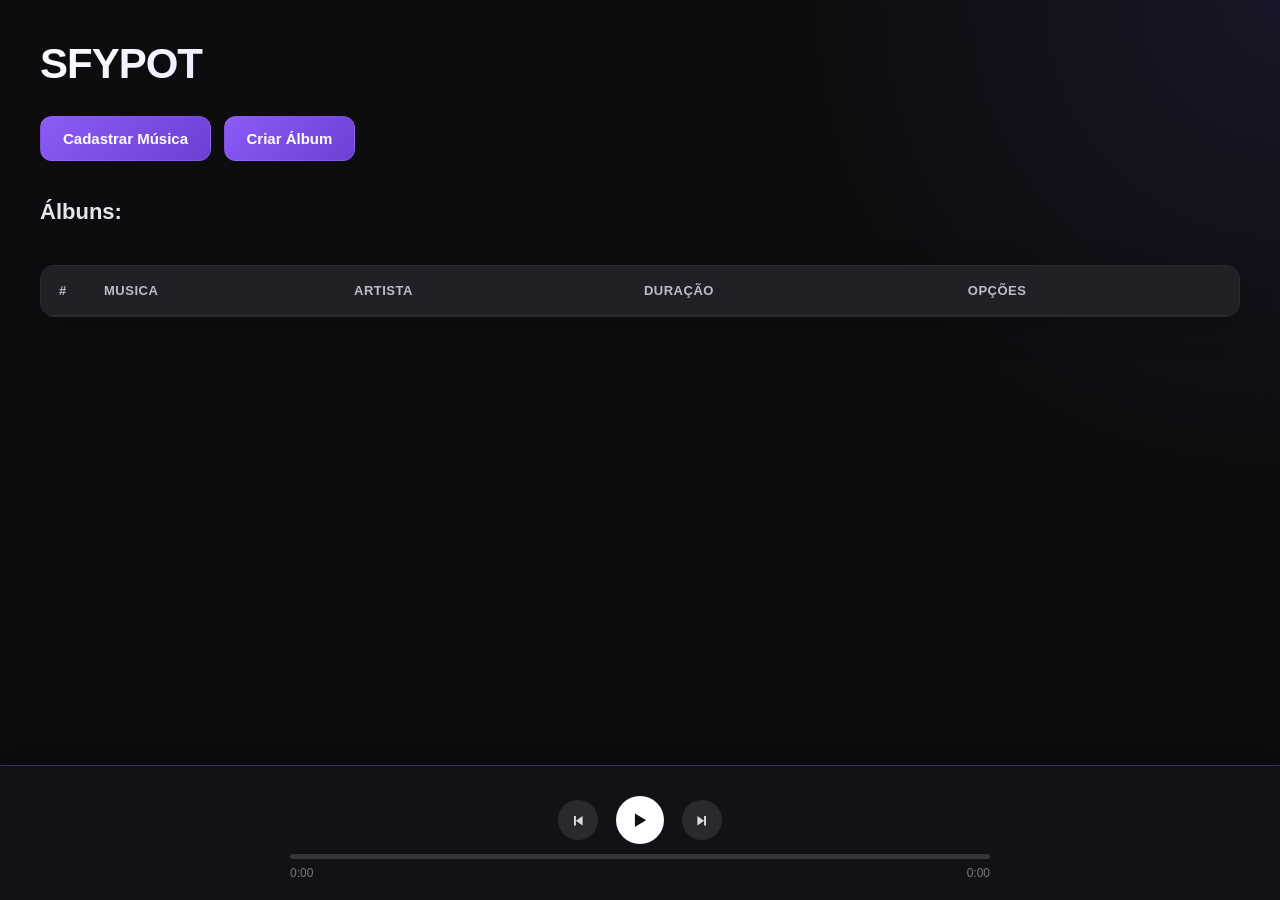
==== commit 3981f8a2: "albuns aparecendo e limpando a tela" ====
--- a/02 - Sfypot/public/index.html
+++ b/02 - Sfypot/public/index.html
@@ -19,7 +19,14 @@
     <button type="button" id="cadastrarMusica">Cadastrar Música</button>
     <button type="button" id="criarAlbum">Criar Álbum</button>
 
-    <h2>Biblioteca:</h2>
+    <h2>Álbuns:</h2>
+    <table id="list-albuns">
+        <tbody>
+
+        </tbody>
+    </table>
+
+    <!-- <h2>Biblioteca:</h2> -->
     <table id="list-musicas">
 
         <thead>
@@ -84,8 +91,12 @@
         <form class="form-album">
             <input type="file" id="capa-album" placeholder="Capa do Álbum" accept="image/*">
             <input type="text" id="titulo-album" placeholder="Nome do Álbum" required>
+
             <div id="selectMusicas">
+
+                
             </div>
+
         </form>
         <footer>
             <button type="button" id="enviar-album">Criar</button>
@@ -95,4 +106,5 @@
 
 </body>
 
-</html>+</html>
+
--- a/02 - Sfypot/public/css/style.css
+++ b/02 - Sfypot/public/css/style.css
@@ -607,3 +607,104 @@
     }
 }
 
+/* =========================================================
+   ÁLBUNS
+========================================================= */
+
+#list-albuns {
+    display: block;
+    width: 100%;
+
+    background: transparent;
+
+    border: none;
+    box-shadow: none;
+
+    margin-top: 20px;
+}
+
+#list-albuns tbody {
+    display: grid;
+
+    grid-template-columns: repeat(
+        auto-fill,
+        minmax(280px, 1fr)
+    );
+
+    gap: 20px;
+
+    width: 100%;
+}
+
+/* Cada álbum */
+
+#list-albuns tbody tr {
+    display: flex;
+    flex-direction: column;
+
+    background: var(--bg-card);
+
+    border: 1px solid var(--border);
+    border-radius: var(--radius);
+
+    overflow: hidden;
+
+    cursor: pointer;
+
+    transition:
+        transform var(--transition),
+        background var(--transition),
+        box-shadow var(--transition);
+}
+
+#list-albuns tbody tr:hover {
+    background: var(--bg-hover);
+
+    transform: translateY(-4px);
+
+    box-shadow:
+        0 10px 25px rgba(0, 0, 0, 0.25);
+}
+
+
+
+/* Imagem */
+
+#list-albuns tbody tr td:first-child {
+    width: 100%;
+    aspect-ratio: 1 / 1;
+
+    padding: 0;
+
+    overflow: hidden;
+
+    border: none;
+}
+
+#list-albuns tbody tr td:first-child img {
+    width: 100%;
+    height: 100%;
+
+    display: block;
+
+    object-fit: cover;
+}
+
+/* Nome do álbum */
+
+#list-albuns tbody tr td:nth-child(2) {
+    width: 100%;
+
+    padding: 12px 14px;
+
+    color: var(--text);
+
+    font-size: 15px;
+    font-weight: 600;
+
+    white-space: nowrap;
+    overflow: hidden;
+    text-overflow: ellipsis;
+
+    border: none;
+}
